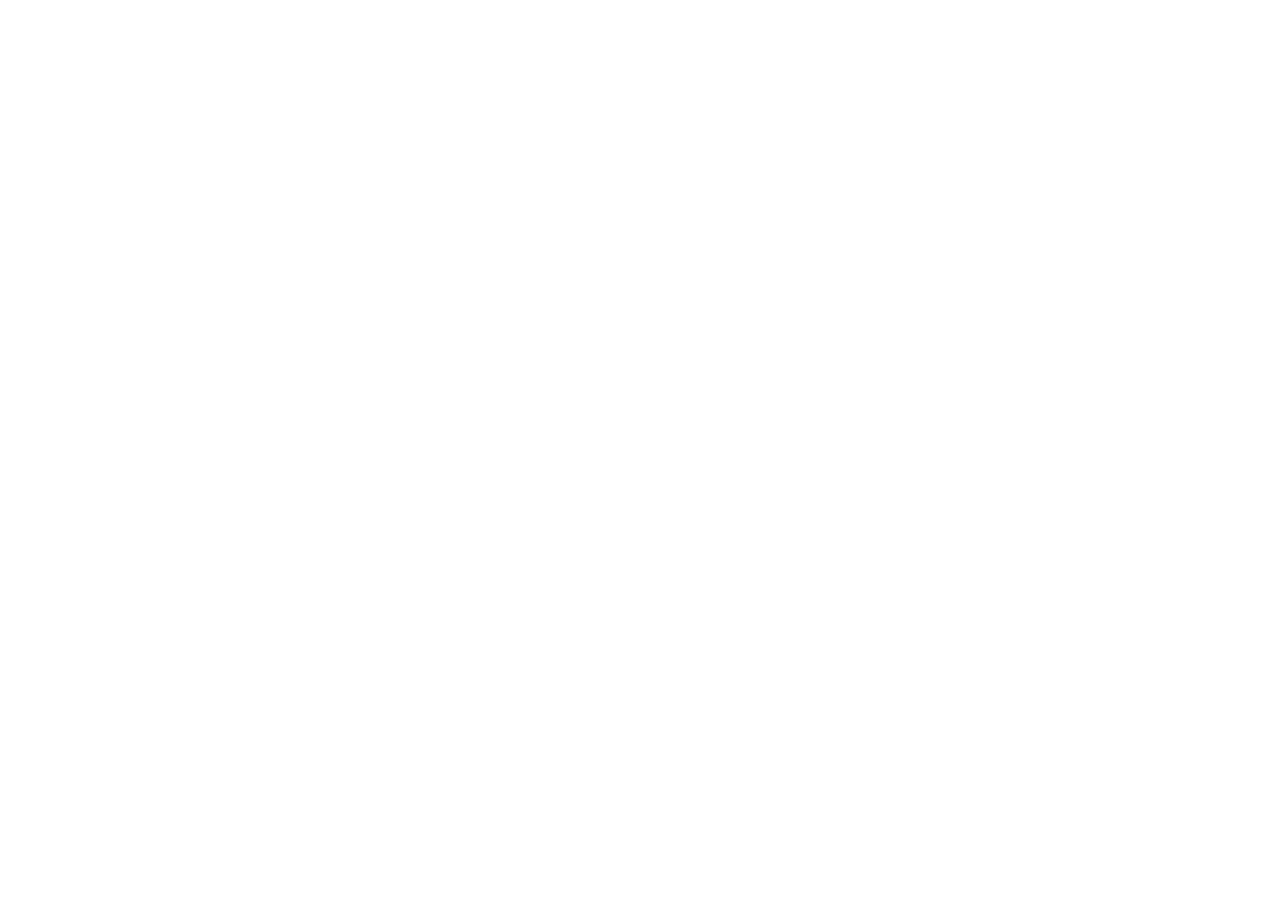
==== magic.html @ b44efdab "added default page and new responsivized magic page" ====
<!doctype html>
<!--[if lt IE 7]> <html class="no-js lt-ie9 lt-ie8 lt-ie7" lang="en"> <![endif]-->
<!--[if IE 7]>    <html class="no-js lt-ie9 lt-ie8" lang="en"> <![endif]-->
<!--[if IE 8]>    <html class="no-js lt-ie9" lang="en"> <![endif]-->
<!--[if gt IE 8]><!--> <html class="no-js" lang="en"> <!--<![endif]-->
<head>
  <meta charset="utf-8">

  <meta http-equiv="X-UA-Compatible" content="IE=edge,chrome=1">

  <title>Responsive Kittens!</title>
  <meta name="description" content="">

  <!--RWD Workshop: meta name="viewport" content="width=device-width, target-densitydpi=160dpi, initial-scale=1.0" -->

  <link rel="stylesheet" href="css/style.css">

<!-- For iPhone 4 
<link rel="apple-touch-icon-precomposed" sizes="114x114" href="http://www.loylewis.com/img/touch-icon1.png"-->
<!-- For iPad 1
<link rel="apple-touch-icon-precomposed" sizes="72x72" href="http://www.loylewis.com/img/touch-icon2.png"-->
<!-- For iPhone 3G, iPod Touch and Android 
<link rel="apple-touch-icon-precomposed" href="http://www.loylewis.com/img/touch-icon3.png"-->
<!-- For everything else 
<link rel="shortcut icon" href="http://www.loylewis.com/favicon.ico"-->


  <script src="js/vendor/modernizr-2.5.3.min.js"></script>
</head>
<body>

<header >
  <!-- Add your site or application content here -->


  <script src="//ajax.googleapis.com/ajax/libs/jquery/1.7.2/jquery.min.js"></script>
  <script>window.jQuery || document.write('<script src="js/vendor/jquery-1.7.2.min.js"><\/script>')</script>

  <script src="js/plugins.js"></script>
  <script src="js/main.js"></script>

  <script>
    var _gaq=[['_setAccount','UA-18603013-1'],['_trackPageview']];
    (function(d,t){var g=d.createElement(t),s=d.getElementsByTagName(t)[0];
    g.src=('https:'==location.protocol?'//ssl':'//www')+'.google-analytics.com/ga.js';
    s.parentNode.insertBefore(g,s)}(document,'script'));
  </script>
</body>
</html>
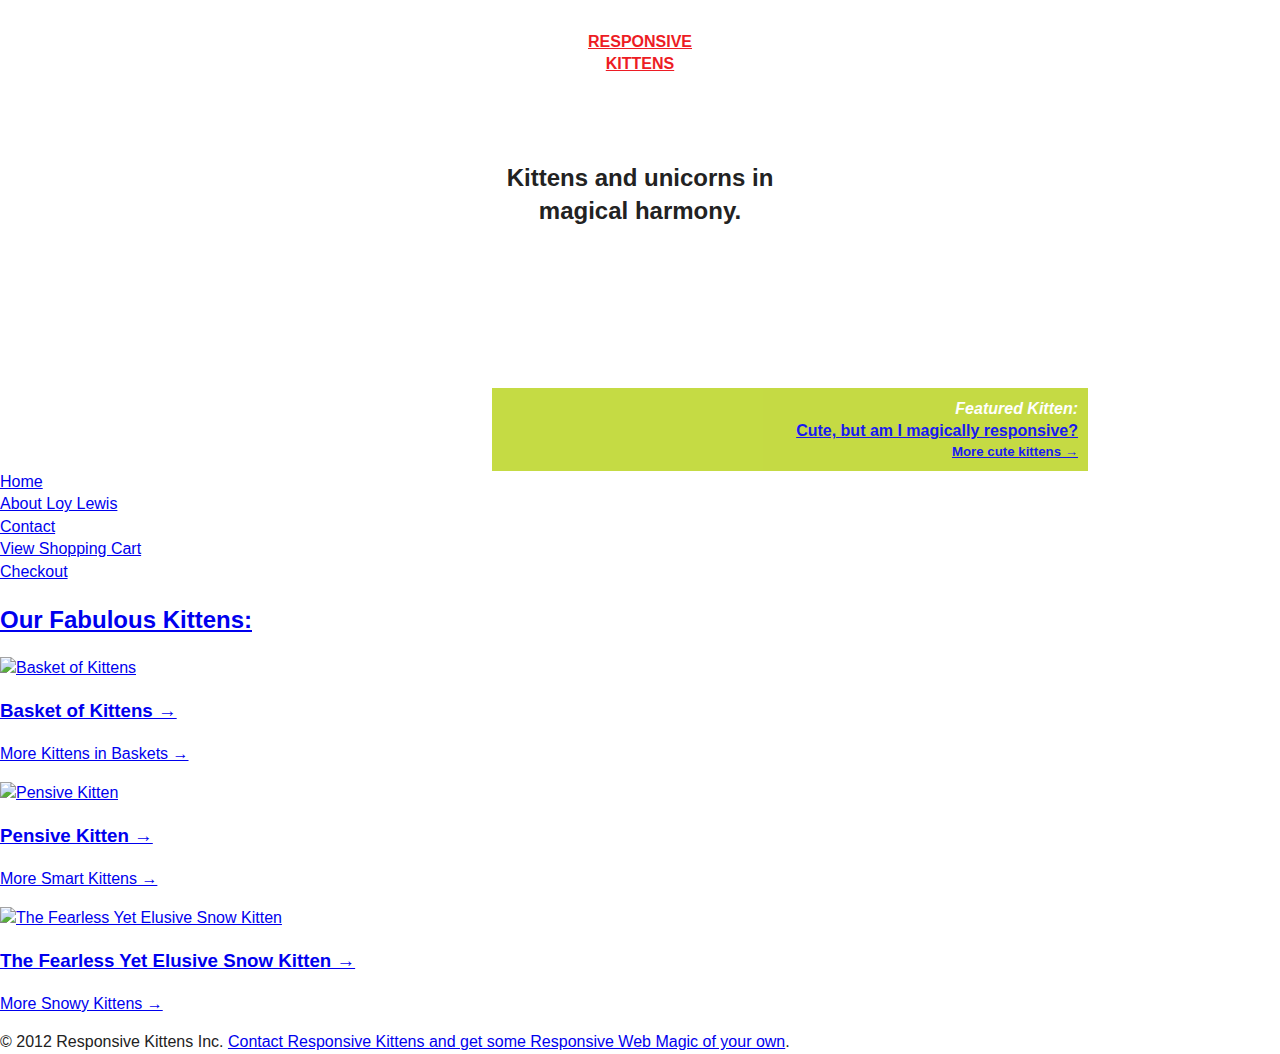
==== commit 99d41ac6: "adding content and base styles" ====
--- a/magic.html
+++ b/magic.html
@@ -11,11 +11,15 @@
   <title>Responsive Kittens!</title>
   <meta name="description" content="">
 
-  <!--RWD Workshop: meta name="viewport" content="width=device-width, target-densitydpi=160dpi, initial-scale=1.0" -->
+  <!-- RWD Workshop: Viewport meta tag
+
+ meta name="viewport" content="width=device-width, target-densitydpi=160dpi, initial-scale=1.0" -->
 
   <link rel="stylesheet" href="css/style.css">
 
-<!-- For iPhone 4 
+<!-- RWD Workshop: Touch icons
+
+For iPhone 4 
 <link rel="apple-touch-icon-precomposed" sizes="114x114" href="http://www.loylewis.com/img/touch-icon1.png"-->
 <!-- For iPad 1
 <link rel="apple-touch-icon-precomposed" sizes="72x72" href="http://www.loylewis.com/img/touch-icon2.png"-->
@@ -29,8 +33,72 @@
 </head>
 <body>
 
-<header >
-  <!-- Add your site or application content here -->
+
+	<header role="banner" class="clearfix">
+		<a href="/" id="logo-link"><h1>Responsive Kittens</h1></a>
+		<h2>Kittens and unicorns in magical harmony.</h2>
+
+		<div id="featured-product">
+	<h3>Featured Kitten:</h3>
+		 <a href="http://placekitten.com/400/300" title="View Featured Kitten"><h4 class="featured-product">Cute, but am I magically responsive?</h4></a>	
+	<h5 class="shop-link"><a href="icanhascheezburger.com">More cute kittens &rarr;</a></h5>
+		</div><!-- featured-product -->
+
+		</header>
+		
+			<nav role="navigation">
+			<ul class="clearfix">
+				<li class="banner-bg"><a href="http://loylewis.bigcartel.com">Home</a></li>
+				<li class="banner-bg"><a href="http://loylewis.bigcartel.com/about/">About Loy Lewis</a></li>
+				<li class="banner-bg"><a href="http://loylewis.bigcartel.com/contact/">Contact</a></li>
+				<li class="banner-bg"><a href="http://loylewis.bigcartel.com/cart/">View Shopping Cart</a></li>
+				<li class="banner-bg"><a href="http://loylewis.bigcartel.com/checkout/">Checkout</a></li>
+			</ul>
+			</nav>	
+		
+
+		<div class="content clearfix">
+
+		<div role="main" class="clearfix products">
+
+			<h2 class="banner-bg"><a href="/" class="shop-jewelry">Our Fabulous Kittens:</a></h2> 
+
+			<div id="product-1" class="product">
+				    <a href="http://placekitten.com/160/160" title="Basket of Kittens" class="product-a">
+				      <img class="product-img" src="http://placekitten.com/160/160" alt="Basket of Kittens" />
+				      <div class="product-info"><h3 class="product-title"><span>Basket of Kittens &rarr;</span></h3></div>
+				    </a>
+				<p class="view-link"><a href="http://lolcats.icanhascheezburger.com/?s=basket">More Kittens in Baskets &rarr;</a></p>
+				  </div>
+
+		  <div id="product-1" class="product">
+		    <a href="http://placekitten.com/160/162" title="Pensive Kitten" class="product-a">
+		      <img class="product-img" src="http://placekitten.com/160/162" alt="Pensive Kitten" />
+		      <div class="product-info"><h3 class="product-title"><span>Pensive Kitten &rarr;</span></h3></div>
+		    </a>
+		<p class="view-link"><a href="http://lolcats.icanhascheezburger.com/?s=smart">More Smart Kittens &rarr;</a></p>
+		  </div>
+
+		  <div id="product-1" class="product">
+		    <a href="http://placekitten.com/160/158" title="The Fearless Yet Elusive Snow Kitten" class="product-a">
+		      <img class="product-img" src="http://placekitten.com/160/158" alt="The Fearless Yet Elusive Snow Kitten" /><span class="stilt"></span>
+		      <div class="product-info"><h3 class="product-title"><span>The Fearless Yet Elusive Snow Kitten &rarr;</span></h3></div>
+		    </a>
+		<p class="view-link"><a href="http://lolcats.icanhascheezburger.com/?s=snow">More Snowy Kittens &rarr;</a></p>
+		  </div>
+		
+		
+		</div><!-- div role=main -->
+
+		</div><!-- div .content -->
+
+
+	
+		<footer role="contentinfo" class="clearfix">
+			&copy; 2012 Responsive Kittens Inc. <a href="http://www.cfarman.com">Contact Responsive Kittens and get some Responsive Web Magic of your own</a>.
+		</footer>
+
+
 
 
   <script src="//ajax.googleapis.com/ajax/libs/jquery/1.7.2/jquery.min.js"></script>
--- a/css/style.css
+++ b/css/style.css
@@ -0,0 +1,370 @@
+/*
+ * RESPONSIVE KITTENS	(Based on HTML5 Boilerplate)
+ *
+ * What follows is the result of much research on cross-browser styling.
+ * Credit left inline and big thanks to Nicolas Gallagher, Jonathan Neal,
+ * Kroc Camen, and the H5BP dev community and team.
+ *
+ * Detailed information about this CSS: h5bp.com/css
+ *
+ * ==|== normalize ==========================================================
+ */
+
+
+/* =============================================================================
+   HTML5 display definitions
+   ========================================================================== */
+
+article, aside, details, figcaption, figure, footer, header, hgroup, nav, section { display: block; }
+audio, canvas, video { display: inline-block; *display: inline; *zoom: 1; }
+audio:not([controls]) { display: none; }
+[hidden] { display: none; }
+
+
+/* =============================================================================
+   Base
+   ========================================================================== */
+
+/*
+ * 1. Correct text resizing oddly in IE6/7 when body font-size is set using em units
+ * 2. Prevent iOS text size adjust on device orientation change, without disabling user zoom: h5bp.com/g
+ */
+
+html { font-size: 100%; -webkit-text-size-adjust: 100%; -ms-text-size-adjust: 100%; }
+
+html, button, input, select, textarea { font-family: sans-serif; color: #222; }
+
+body { margin: 0; font-size: 1em; line-height: 1.4; }
+
+/*
+ * Remove text-shadow in selection highlight: h5bp.com/i
+ * These selection declarations have to be separate
+ * Also: hot pink! (or customize the background color to match your design)
+ */
+
+::-moz-selection { background: #fe57a1; color: #fff; text-shadow: none; }
+::selection { background: #fe57a1; color: #fff; text-shadow: none; }
+
+
+/* =============================================================================
+   Links
+   ========================================================================== */
+
+a { color: #00e; }
+a:visited { color: #551a8b; }
+a:hover { color: #06e; }
+a:focus { outline: thin dotted; }
+
+/* Improve readability when focused and hovered in all browsers: h5bp.com/h */
+a:hover, a:active { outline: 0; }
+
+
+/* =============================================================================
+   Typography
+   ========================================================================== */
+
+abbr[title] { border-bottom: 1px dotted; }
+
+b, strong { font-weight: bold; }
+
+blockquote { margin: 1em 40px; }
+
+dfn { font-style: italic; }
+
+hr { display: block; height: 1px; border: 0; border-top: 1px solid #ccc; margin: 1em 0; padding: 0; }
+
+ins { background: #ff9; color: #000; text-decoration: none; }
+
+mark { background: #ff0; color: #000; font-style: italic; font-weight: bold; }
+
+/* Redeclare monospace font family: h5bp.com/j */
+pre, code, kbd, samp { font-family: monospace, serif; _font-family: 'courier new', monospace; font-size: 1em; }
+
+/* Improve readability of pre-formatted text in all browsers */
+pre { white-space: pre; white-space: pre-wrap; word-wrap: break-word; }
+
+q { quotes: none; }
+q:before, q:after { content: ""; content: none; }
+
+small { font-size: 85%; }
+
+/* Position subscript and superscript content without affecting line-height: h5bp.com/k */
+sub, sup { font-size: 75%; line-height: 0; position: relative; vertical-align: baseline; }
+sup { top: -0.5em; }
+sub { bottom: -0.25em; }
+
+
+/* =============================================================================
+   Lists
+   ========================================================================== */
+
+ul, ol { margin: 1em 0; padding: 0 0 0 40px; }
+dd { margin: 0 0 0 40px; }
+nav ul, nav ol { list-style: none; list-style-image: none; margin: 0; padding: 0; }
+
+
+/* =============================================================================
+   Embedded content
+   ========================================================================== */
+
+/*
+ * 1. Improve image quality when scaled in IE7: h5bp.com/d
+ * 2. Remove the gap between images and borders on image containers: h5bp.com/i/440
+ */
+
+img { border: 0; -ms-interpolation-mode: bicubic; vertical-align: middle; }
+
+/*
+ * Correct overflow not hidden in IE9
+ */
+
+svg:not(:root) { overflow: hidden; }
+
+
+/* =============================================================================
+   Figures
+   ========================================================================== */
+
+figure { margin: 0; }
+
+
+/* =============================================================================
+   Forms
+   ========================================================================== */
+
+form { margin: 0; }
+fieldset { border: 0; margin: 0; padding: 0; }
+
+/* Indicate that 'label' will shift focus to the associated form element */
+label { cursor: pointer; }
+
+/*
+ * 1. Correct color not inheriting in IE6/7/8/9
+ * 2. Correct alignment displayed oddly in IE6/7
+ */
+
+legend { border: 0; *margin-left: -7px; padding: 0; white-space: normal; }
+
+/*
+ * 1. Correct font-size not inheriting in all browsers
+ * 2. Remove margins in FF3/4 S5 Chrome
+ * 3. Define consistent vertical alignment display in all browsers
+ */
+
+button, input, select, textarea { font-size: 100%; margin: 0; vertical-align: baseline; *vertical-align: middle; }
+
+/*
+ * 1. Define line-height as normal to match FF3/4 (set using !important in the UA stylesheet)
+ */
+
+button, input { line-height: normal; }
+
+/*
+ * 1. Display hand cursor for clickable form elements
+ * 2. Allow styling of clickable form elements in iOS
+ * 3. Correct inner spacing displayed oddly in IE7 (doesn't effect IE6)
+ */
+
+button, input[type="button"], input[type="reset"], input[type="submit"] { cursor: pointer; -webkit-appearance: button; *overflow: visible; }
+
+/*
+ * Re-set default cursor for disabled elements
+ */
+
+button[disabled], input[disabled] { cursor: default; }
+
+/*
+ * Consistent box sizing and appearance
+ */
+
+input[type="checkbox"], input[type="radio"] { box-sizing: border-box; padding: 0; *width: 13px; *height: 13px; }
+input[type="search"] { -webkit-appearance: textfield; -moz-box-sizing: content-box; -webkit-box-sizing: content-box; box-sizing: content-box; }
+input[type="search"]::-webkit-search-decoration, input[type="search"]::-webkit-search-cancel-button { -webkit-appearance: none; }
+
+/*
+ * Remove inner padding and border in FF3/4: h5bp.com/l
+ */
+
+button::-moz-focus-inner, input::-moz-focus-inner { border: 0; padding: 0; }
+
+/*
+ * 1. Remove default vertical scrollbar in IE6/7/8/9
+ * 2. Allow only vertical resizing
+ */
+
+textarea { overflow: auto; vertical-align: top; resize: vertical; }
+
+/* Colors for form validity */
+input:valid, textarea:valid {  }
+input:invalid, textarea:invalid { background-color: #f0dddd; }
+
+
+/* =============================================================================
+   Tables
+   ========================================================================== */
+
+table { border-collapse: collapse; border-spacing: 0; }
+td { vertical-align: top; }
+
+
+/* =============================================================================
+   Chrome Frame Prompt
+   ========================================================================== */
+
+.chromeframe { margin: 0.2em 0; background: #ccc; color: black; padding: 0.2em 0; }
+
+
+/* ==|== primary styles =====================================================
+   Author: Catherine Farman cfarman.com
+   ========================================================================== */
+
+
+
+/* HEADER BANNER ======================================================= */
+header {
+	width:100%;
+	margin:0 auto;
+	height:auto;
+	position:relative;
+}
+#home-page header {
+	min-height:410px;
+}
+header h1, header h2 {
+	display:block;
+	margin-right:auto;
+	margin-left: auto;
+}
+header h1 {
+	width:150px;
+	position:relative;
+	top:20px;
+	color:#ED1C24;
+	text-align:center;
+	z-index:20;
+	text-transform:uppercase;
+	font-size:1em;
+}
+header a#logo-link {
+	display:block;
+	margin:0 auto;
+	width:150px;
+	height:150px;
+	position:relative;
+	color:#ED1C24;
+	z-index:30;
+	background: transparent url('../img/logo.png') top left no-repeat;
+}
+.multiplebgs header h2, .multiplebgs .banner-bg {
+	background:	
+	 			url('../img/banner-bg-left.png') top left no-repeat, 
+				url('../img/banner-bg-right.png') top right no-repeat,
+				url('../img/banner-bg-center.png') top center no-repeat;
+}
+header h2 {
+	width:312px;
+	margin:0 auto;
+	height:35px;
+	text-align:center;
+	background:transparent url('../img/bannerbg.png') top center repeat-x;
+	position:relative;
+	z-index:255;
+}
+
+
+div#featured-product {
+	width:45%;
+	margin-top:15%;
+	margin-right:15%;
+	float:right;
+	clear:both;
+	background:#bfd730;
+	text-align:right;
+	padding:10px;
+	zoom: 1;
+    filter: alpha(opacity=90);
+    opacity: 0.9;
+
+}
+header h3 {
+	font-size:1em;
+	text-align:right;
+	font-style:italic;
+	color:#fff;
+	margin:0;
+}
+h4.featured-product {
+	margin:0;
+}
+header h5 {
+	margin:0;
+}
+
+
+
+
+
+
+
+
+
+
+
+
+/* ==|== media queries ======================================================
+   EXAMPLE Media Query for Responsive Design.
+   This example overrides the primary ('mobile first') styles
+   Modify as content requires.
+   ========================================================================== */
+
+@media only screen and (min-width: 35em) {
+  /* Style adjustments for viewports that meet the condition */
+}
+
+
+
+/* ==|== non-semantic helper classes ========================================
+   Please define your styles before this section.
+   ========================================================================== */
+
+/* For image replacement */
+.ir { border: 0; font: 0/0 a; text-shadow: none; color: transparent; background-color: transparent; }
+
+/* Hide from both screenreaders and browsers: h5bp.com/u */
+.hidden { display: none !important; visibility: hidden; }
+
+/* Hide only visually, but have it available for screenreaders: h5bp.com/v */
+.visuallyhidden { border: 0; clip: rect(0 0 0 0); height: 1px; margin: -1px; overflow: hidden; padding: 0; position: absolute; width: 1px; }
+
+/* Extends the .visuallyhidden class to allow the element to be focusable when navigated to via the keyboard: h5bp.com/p */
+.visuallyhidden.focusable:active, .visuallyhidden.focusable:focus { clip: auto; height: auto; margin: 0; overflow: visible; position: static; width: auto; }
+
+/* Hide visually and from screenreaders, but maintain layout */
+.invisible { visibility: hidden; }
+
+/* Contain floats: h5bp.com/q */
+.clearfix:before, .clearfix:after { content: ""; display: table; }
+.clearfix:after { clear: both; }
+.clearfix { *zoom: 1; }
+
+
+
+/* ==|== print styles =======================================================
+   Print styles.
+   Inlined to avoid required HTTP connection: h5bp.com/r
+   ========================================================================== */
+
+@media print {
+  * { background: transparent !important; color: black !important; box-shadow:none !important; text-shadow: none !important; } /* Black prints faster: h5bp.com/s */
+  a, a:visited { text-decoration: underline; }
+  a[href]:after { content: " (" attr(href) ")"; }
+  abbr[title]:after { content: " (" attr(title) ")"; }
+  .ir a:after, a[href^="javascript:"]:after, a[href^="#"]:after { content: ""; } /* Don't show links for images, or javascript/internal links */
+  pre, blockquote { border: 1px solid #999; page-break-inside: avoid; }
+  thead { display: table-header-group; } /* h5bp.com/t */
+  tr, img { page-break-inside: avoid; }
+  img { max-width: 100% !important; }
+  @page { margin: 0.5cm; }
+  p, h2, h3 { orphans: 3; widows: 3; }
+  h2, h3 { page-break-after: avoid; }
+}
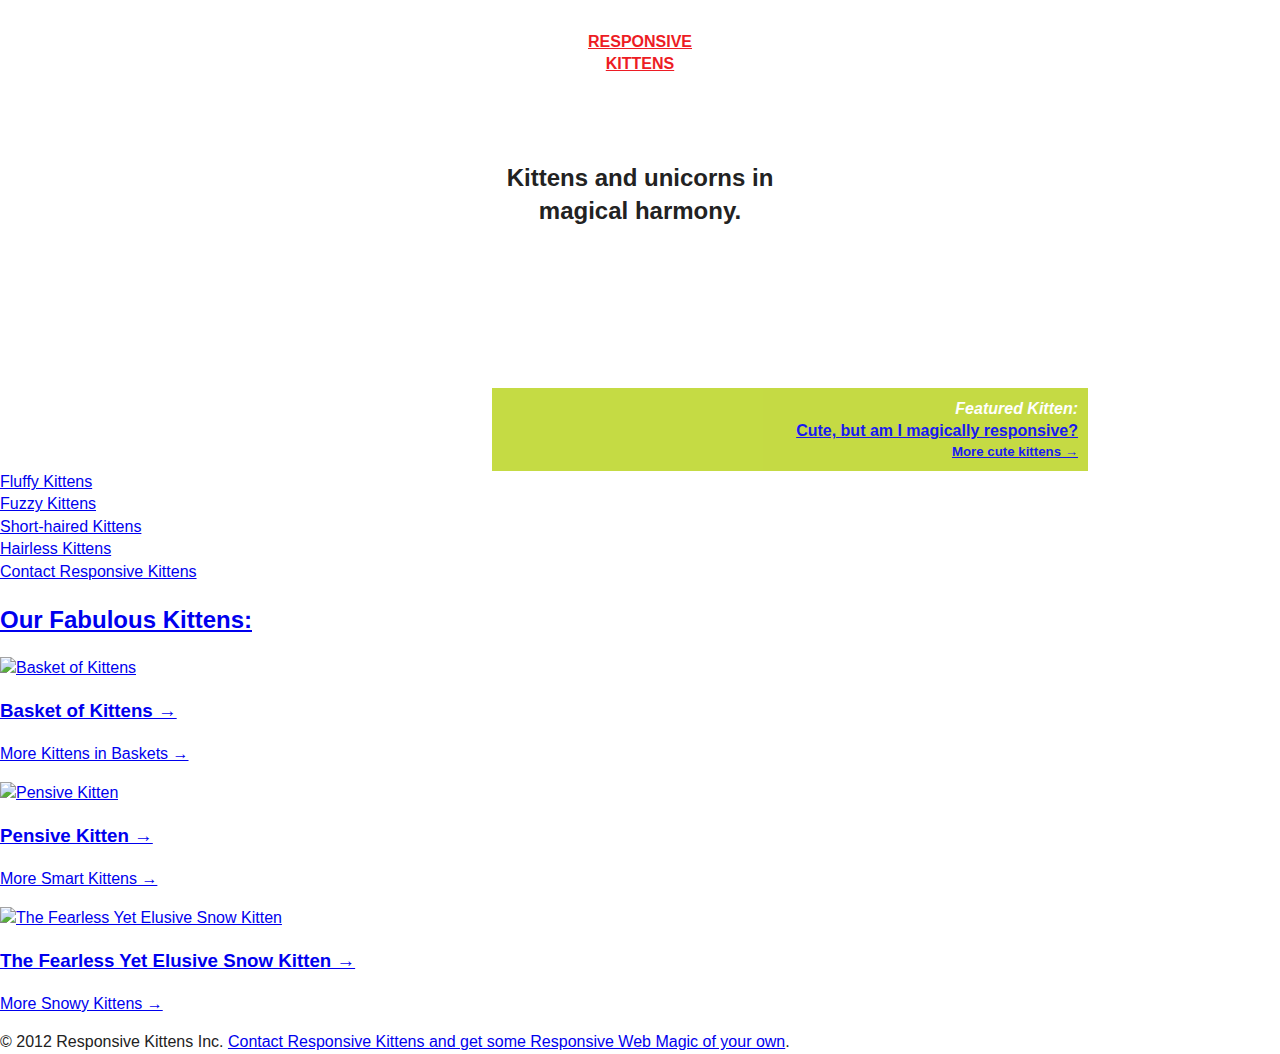
==== commit c62d2a3e: "ascii kitten" ====
--- a/magic.html
+++ b/magic.html
@@ -48,11 +48,11 @@
 		
 			<nav role="navigation">
 			<ul class="clearfix">
-				<li class="banner-bg"><a href="http://loylewis.bigcartel.com">Home</a></li>
-				<li class="banner-bg"><a href="http://loylewis.bigcartel.com/about/">About Loy Lewis</a></li>
-				<li class="banner-bg"><a href="http://loylewis.bigcartel.com/contact/">Contact</a></li>
-				<li class="banner-bg"><a href="http://loylewis.bigcartel.com/cart/">View Shopping Cart</a></li>
-				<li class="banner-bg"><a href="http://loylewis.bigcartel.com/checkout/">Checkout</a></li>
+				<li class="banner-bg"><a href="#">Fluffy Kittens</a></li>
+				<li class="banner-bg"><a href="#">Fuzzy Kittens</a></li>
+				<li class="banner-bg"><a href="#">Short-haired Kittens</a></li>
+				<li class="banner-bg"><a href="#">Hairless Kittens</a></li>
+				<li class="banner-bg"><a href="#">Contact Responsive Kittens</a></li>
 			</ul>
 			</nav>	
 		
--- a/css/style.css
+++ b/css/style.css
@@ -1,5 +1,18 @@
 /*
- * RESPONSIVE KITTENS	(Based on HTML5 Boilerplate)
+ * RESPONSIVE KITTENS	
+ *
+ *           	    ,
+ *             	_/((
+ *	    _.---. .'   `\
+ *	  .'      `     ^ T=
+ *	 /     \       .--'
+ *	|      /       )'-.
+ *	; ,   <__..-(   '-.)
+ *	 \ \-.__)    ``--._)
+ *	  '.'-.__.-.
+ *	    '-...-'
+ *
+ * Based on HTML5 Boilerplate
  *
  * What follows is the result of much research on cross-browser styling.
  * Credit left inline and big thanks to Nicolas Gallagher, Jonathan Neal,
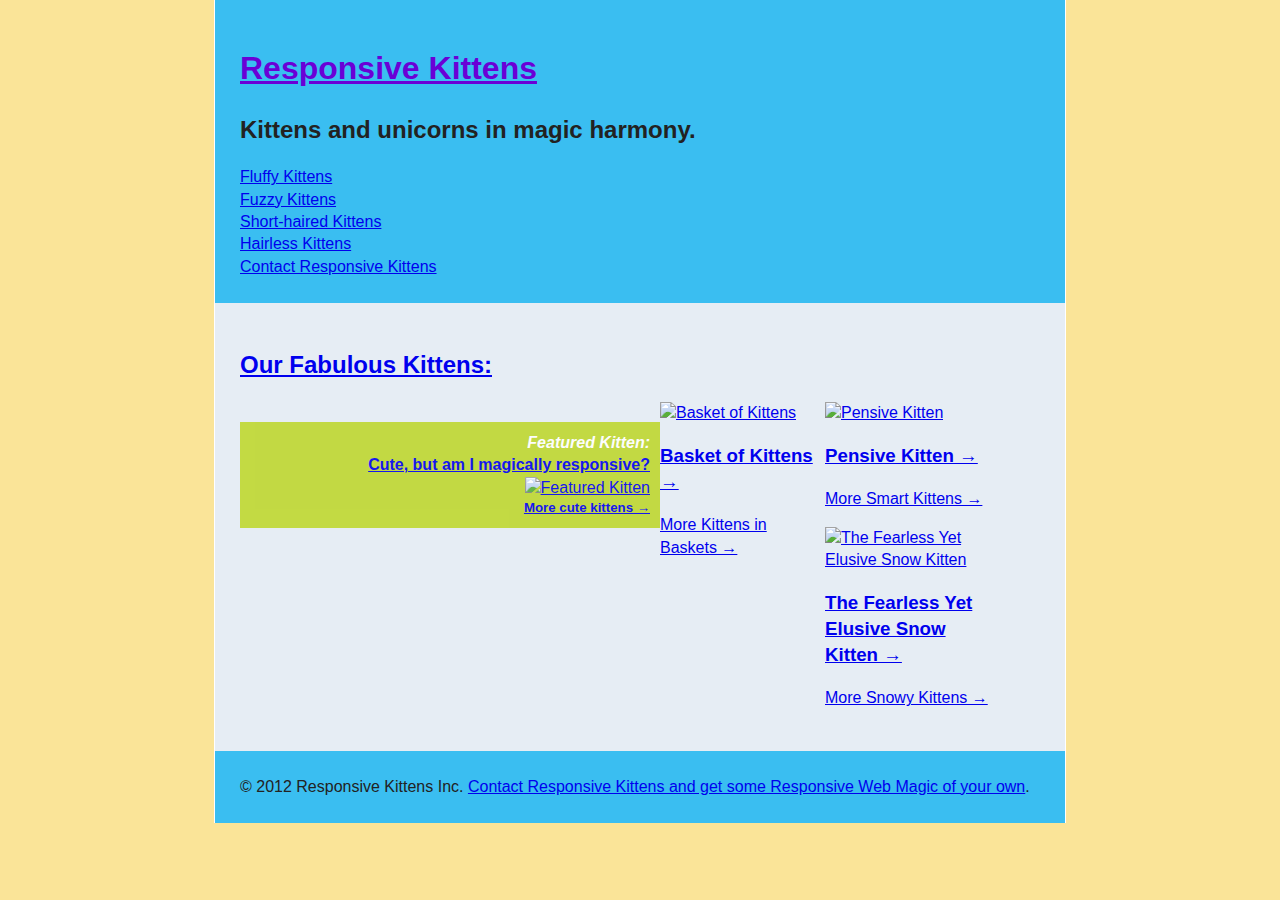
==== commit ff32eb67: "stylin" ====
--- a/magic.html
+++ b/magic.html
@@ -20,13 +20,13 @@
 <!-- RWD Workshop: Touch icons
 
 For iPhone 4 
-<link rel="apple-touch-icon-precomposed" sizes="114x114" href="http://www.loylewis.com/img/touch-icon1.png"-->
+<link rel="apple-touch-icon-precomposed" sizes="114x114" href="touch-icon1.png"-->
 <!-- For iPad 1
-<link rel="apple-touch-icon-precomposed" sizes="72x72" href="http://www.loylewis.com/img/touch-icon2.png"-->
+<link rel="apple-touch-icon-precomposed" sizes="72x72" href="touch-icon2.png"-->
 <!-- For iPhone 3G, iPod Touch and Android 
-<link rel="apple-touch-icon-precomposed" href="http://www.loylewis.com/img/touch-icon3.png"-->
-<!-- For everything else 
-<link rel="shortcut icon" href="http://www.loylewis.com/favicon.ico"-->
+<link rel="apple-touch-icon-precomposed" href="touch-icon3.png"-->
+<!-- For everything else -->
+<link rel="shortcut icon" href="favicon.ico">
 
 
   <script src="js/vendor/modernizr-2.5.3.min.js"></script>
@@ -36,34 +36,38 @@
 
 	<header role="banner" class="clearfix">
 		<a href="/" id="logo-link"><h1>Responsive Kittens</h1></a>
-		<h2>Kittens and unicorns in magical harmony.</h2>
+		<h2>Kittens and unicorns in magic harmony.</h2>
 
-		<div id="featured-product">
-	<h3>Featured Kitten:</h3>
-		 <a href="http://placekitten.com/400/300" title="View Featured Kitten"><h4 class="featured-product">Cute, but am I magically responsive?</h4></a>	
-	<h5 class="shop-link"><a href="icanhascheezburger.com">More cute kittens &rarr;</a></h5>
-		</div><!-- featured-product -->
-
+		<nav role="navigation">
+		<ul class="clearfix">
+			<li class="banner-bg"><a href="#">Fluffy Kittens</a></li>
+			<li class="banner-bg"><a href="#">Fuzzy Kittens</a></li>
+			<li class="banner-bg"><a href="#">Short-haired Kittens</a></li>
+			<li class="banner-bg"><a href="#">Hairless Kittens</a></li>
+			<li class="banner-bg"><a href="#">Contact Responsive Kittens</a></li>
+		</ul>
+		</nav>
 		</header>
 		
-			<nav role="navigation">
-			<ul class="clearfix">
-				<li class="banner-bg"><a href="#">Fluffy Kittens</a></li>
-				<li class="banner-bg"><a href="#">Fuzzy Kittens</a></li>
-				<li class="banner-bg"><a href="#">Short-haired Kittens</a></li>
-				<li class="banner-bg"><a href="#">Hairless Kittens</a></li>
-				<li class="banner-bg"><a href="#">Contact Responsive Kittens</a></li>
-			</ul>
-			</nav>	
+
 		
 
-		<div class="content clearfix">
+<div class="content clearfix">
+
+		<h2 class="banner-bg"><a href="/" class="shop-jewelry">Our Fabulous Kittens:</a></h2> 
+
 
 		<div role="main" class="clearfix products">
+			
+				<div id="featured-kitten">
+			<h3>Featured Kitten:</h3>
+				 <a href="http://placekitten.com/400/300" title="View Featured Kitten"><h4 class="featured-kitten">Cute, but am I magically responsive?</h4><img class="big-kitten" src="http://placekitten.com/400/300" alt="Featured Kitten" /></a>	
+			<h5 class="shop-link"><a href="icanhascheezburger.com">More cute kittens &rarr;</a></h5>
+				</div><!-- featured-kitten -->
 
-			<h2 class="banner-bg"><a href="/" class="shop-jewelry">Our Fabulous Kittens:</a></h2> 
 
-			<div id="product-1" class="product">
+			<div id="kitten-grid">
+			<div id="kitten-1" class="kitten">
 				    <a href="http://placekitten.com/160/160" title="Basket of Kittens" class="product-a">
 				      <img class="product-img" src="http://placekitten.com/160/160" alt="Basket of Kittens" />
 				      <div class="product-info"><h3 class="product-title"><span>Basket of Kittens &rarr;</span></h3></div>
@@ -71,7 +75,7 @@
 				<p class="view-link"><a href="http://lolcats.icanhascheezburger.com/?s=basket">More Kittens in Baskets &rarr;</a></p>
 				  </div>
 
-		  <div id="product-1" class="product">
+		  <div id="kitten-1" class="kitten">
 		    <a href="http://placekitten.com/160/162" title="Pensive Kitten" class="product-a">
 		      <img class="product-img" src="http://placekitten.com/160/162" alt="Pensive Kitten" />
 		      <div class="product-info"><h3 class="product-title"><span>Pensive Kitten &rarr;</span></h3></div>
@@ -79,13 +83,16 @@
 		<p class="view-link"><a href="http://lolcats.icanhascheezburger.com/?s=smart">More Smart Kittens &rarr;</a></p>
 		  </div>
 
-		  <div id="product-1" class="product">
+		  <div id="kitten-1" class="kitten">
 		    <a href="http://placekitten.com/160/158" title="The Fearless Yet Elusive Snow Kitten" class="product-a">
 		      <img class="product-img" src="http://placekitten.com/160/158" alt="The Fearless Yet Elusive Snow Kitten" /><span class="stilt"></span>
 		      <div class="product-info"><h3 class="product-title"><span>The Fearless Yet Elusive Snow Kitten &rarr;</span></h3></div>
 		    </a>
 		<p class="view-link"><a href="http://lolcats.icanhascheezburger.com/?s=snow">More Snowy Kittens &rarr;</a></p>
 		  </div>
+		
+		</div><!-- kitten-grid -->
+		
 		
 		
 		</div><!-- div role=main -->
--- a/css/style.css
+++ b/css/style.css
@@ -47,7 +47,7 @@
 
 html, button, input, select, textarea { font-family: sans-serif; color: #222; }
 
-body { margin: 0; font-size: 1em; line-height: 1.4; }
+body { margin: 0; font-size: 1em; line-height: 1.4; background:#FAE498; }
 
 /*
  * Remove text-shadow in selection highlight: h5bp.com/i
@@ -232,65 +232,44 @@
    ========================================================================== */
 
 
-
-/* HEADER BANNER ======================================================= */
-header {
-	width:100%;
+/* LAYOUT (WIDTHS) ======================================================= */
+
+
+header, div.content, footer {
+	width:800px;
 	margin:0 auto;
 	height:auto;
 	position:relative;
-}
-#home-page header {
-	min-height:410px;
-}
-header h1, header h2 {
-	display:block;
-	margin-right:auto;
-	margin-left: auto;
-}
+	padding:25px;
+	border-right:1px solid #fff;
+	border-left:1px solid #fff;
+}
+
+/* HEADER / BANNER ======================================================= */
+header {
+	background:#3ABEF1;
+}
+
 header h1 {
-	width:150px;
-	position:relative;
-	top:20px;
-	color:#ED1C24;
-	text-align:center;
-	z-index:20;
-	text-transform:uppercase;
-	font-size:1em;
+
 }
 header a#logo-link {
-	display:block;
-	margin:0 auto;
-	width:150px;
-	height:150px;
-	position:relative;
-	color:#ED1C24;
-	z-index:30;
-	background: transparent url('../img/logo.png') top left no-repeat;
-}
-.multiplebgs header h2, .multiplebgs .banner-bg {
-	background:	
-	 			url('../img/banner-bg-left.png') top left no-repeat, 
-				url('../img/banner-bg-right.png') top right no-repeat,
-				url('../img/banner-bg-center.png') top center no-repeat;
+	color:#6A00D6;
 }
 header h2 {
-	width:312px;
-	margin:0 auto;
-	height:35px;
-	text-align:center;
-	background:transparent url('../img/bannerbg.png') top center repeat-x;
-	position:relative;
-	z-index:255;
-}
-
-
-div#featured-product {
-	width:45%;
-	margin-top:15%;
-	margin-right:15%;
-	float:right;
-	clear:both;
+
+}
+
+/* MAIN CONTENT ======================================================= */
+
+div.content {
+	background:#E6EDF4;
+}
+
+div#featured-kitten {
+	width:400px;
+	margin-top:20px;
+	float:left;
 	background:#bfd730;
 	text-align:right;
 	padding:10px;
@@ -299,24 +278,38 @@
     opacity: 0.9;
 
 }
-header h3 {
+#featured-kitten h3 {
 	font-size:1em;
 	text-align:right;
 	font-style:italic;
 	color:#fff;
 	margin:0;
 }
-h4.featured-product {
+h4.featured-kitten {
 	margin:0;
 }
-header h5 {
+#featured-kitten h5 {
 	margin:0;
 }
 
-
-
-
-
+div#kitten-grid {
+	float:left;
+	width:350px;
+}
+
+div#kitten-grid .kitten {
+	float:left;
+	width:165px;
+	height:auto;
+}
+
+
+/* FOOTER ======================================================= */
+
+
+footer {
+	background:#3ABEF1;
+}
 
 
 
